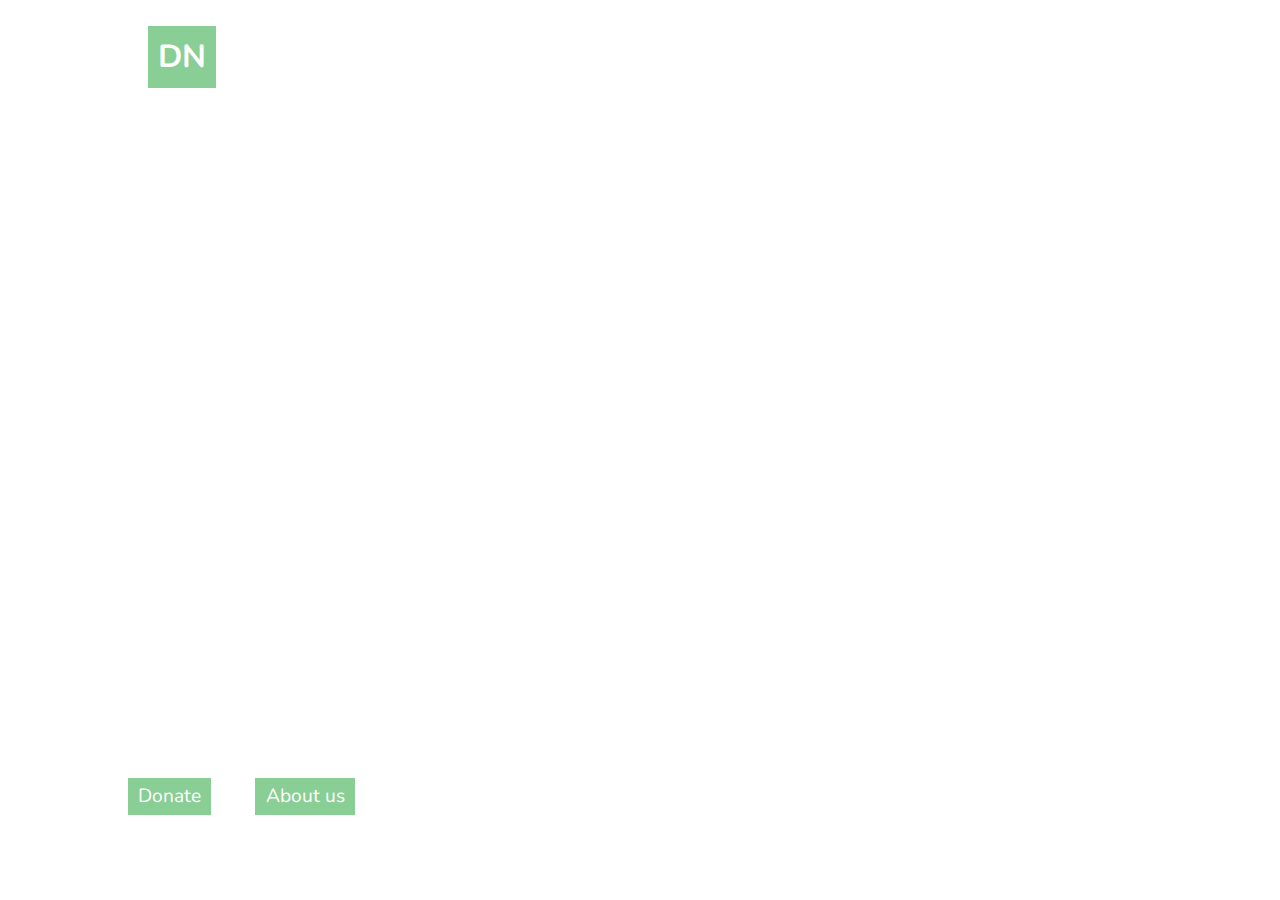
==== index.htm @ 1ce5f2ac "remove dn file" ====
<!DOCTYPE html>
<html lang="en">
<head>
    <meta charset="UTF-8">
    <meta name="viewport" content="width=device-width, initial-scale=1.0">
    <meta http-equiv="X-UA-Compatible" content="ie=edge">
    <link rel="stylesheet" href="css/style.css">
    <link rel="stylesheet" href="https://stackpath.bootstrapcdn.com/font-awesome/4.7.0/css/font-awesome.min.css">

<link href="https://fonts.googleapis.com/css?family=Nunito:300,400,600" rel="stylesheet">

    <title>Document</title>
    <link rel="stylesheet" href="">
</head>
<body>
    <main>
        <nav>
            <div class="container">
                    <div class="left-nav">
                            <h1 id="logo">DN</h1>
                    </div>
                        <div class="right-nav">
                            <div id="socials">
                                    <a href="">
                                            <i class="fa fa-facebook-square" aria-hidden="true"></i>
                                    </a> 
                                    <a href="">
                                            <i class="fa fa-twitter-square" aria-hidden="true"></i>
                                    </a>
                                    <a href="">
                                            <i class="fa fa-google-plus-square" aria-hidden="true"></i>     
                                    </a>
                                    
     
                            </div>
                    </div>
            </div>
        </nav>
        <section id="discription">
            <div class="container">
                    <h1>Donation for the world</h1>
                    <p>Lorem ipsum dolor sit amet consectetur adipisicing elit. Praesentium ducimus rerum fugit blanditiis tenetur fugiat delectus nesciunt. Magni, et ab quidem aspernatur rem nesciunt minus soluta. Ad quisquam exercitationem minima?</p>
                    <div id="actions">
                            <a href="" class="action">Donate</a>
                            <a href="" class="action">About us</a>
                    </div>
                    
            </div>
            
        </section>
        
    </main>
</body>
</html>
---- css/style.css ----
*{
    margin:0px;
    padding:0px;
    box-sizing: border-box;
    color:white;
   
}

body{
    font-size: 16px;
    font-family: 'Nunito', sans-serif;
}

main {
    background-image: url("https://images.unsplash.com/photo-1470115636492-6d2b56f9146d?ixlib=rb-0.3.5&ixid=eyJhcHBfaWQiOjEyMDd9&s=d82decc0a3270aa7a93021342b83b015&auto=format&fit=crop&w=1350&q=80");
    background-size:cover;
    height: 100vh;
}
nav {
    height:70px;
    display:block;
    padding:2%;
    
}

.fa {
    margin:0 2%;
}
.container {
    margin: auto;
    width:80%;
    clear: both;
}

#logo {
    background-color:#89CE94;
    padding:1%;
    display: inline-block; 
    font-size:200%;
    color: white;
    float: left;
}

#socials {
    float: right;
    padding:0%;
    width:40%
}

#socials a{
    color:white;
    float: right;
    padding:0 2%;
    font-size:300%;
    opacity:0.8;
}

#socials a:hover{
    opacity:1;
}

#discription {
    clear: both;
    position: relative;
    top: 50vh;
    width:50vw;
}
#discription {
    clear: both;
    position: relative;
    top: 20vh;
    left:5vw;
}

#discription h1{
    font-size:700%;
    line-height: 8rem;
}

#discription p{
    font-size:100%;
    opacity:0.7;
}

#actions {
    margin-top:40px;
}

.action {
    margin-right:40px;
    background-color:#89CE94;
    padding:1% 2%;
    font-size:120%;
    text-decoration:none;
}
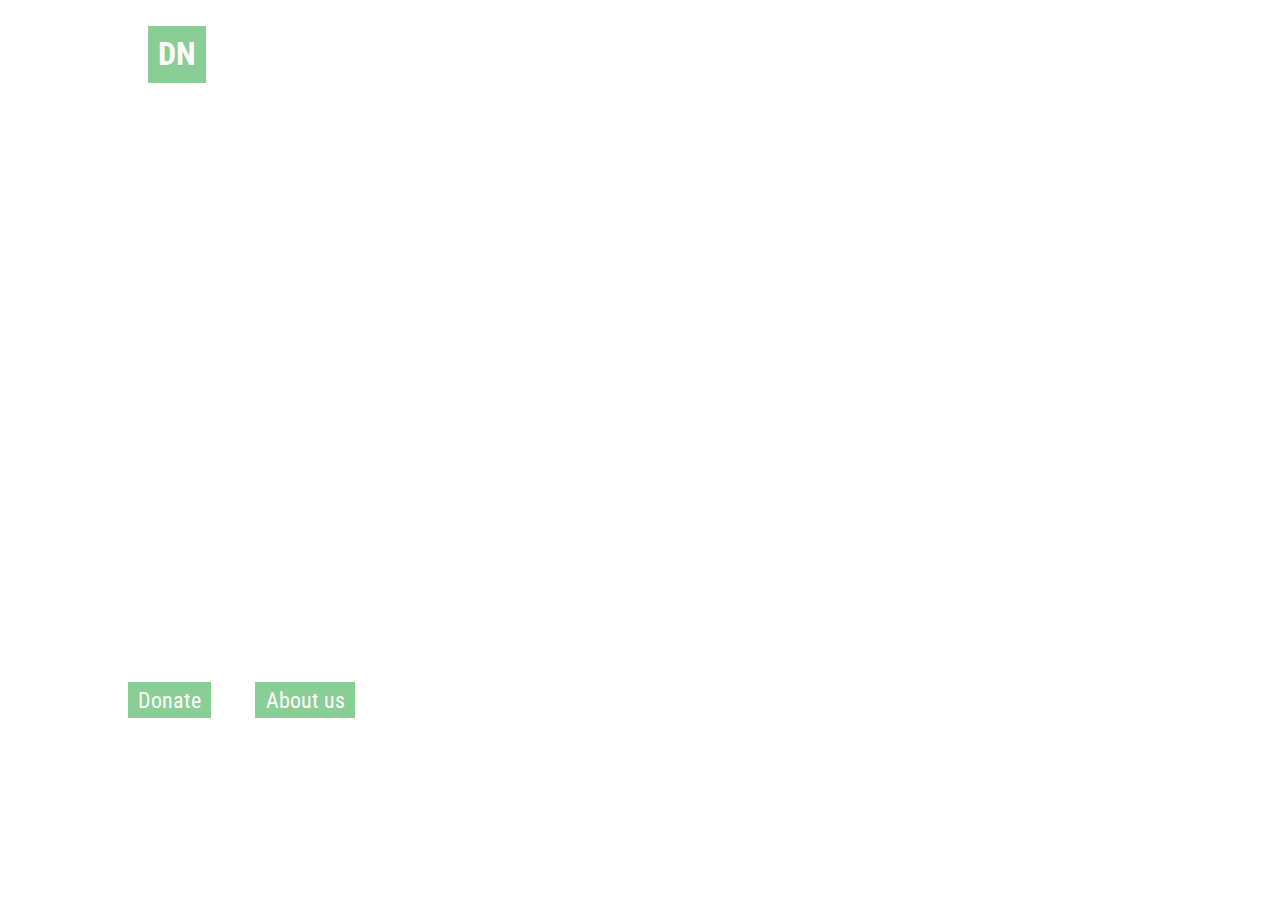
==== commit b3a079e6: "change font family , add style to about page" ====
--- a/index.htm
+++ b/index.htm
@@ -6,8 +6,8 @@
     <meta http-equiv="X-UA-Compatible" content="ie=edge">
     <link rel="stylesheet" href="css/style.css">
     <link rel="stylesheet" href="https://stackpath.bootstrapcdn.com/font-awesome/4.7.0/css/font-awesome.min.css">
+    <link href="https://fonts.googleapis.com/css?family=Roboto+Condensed:300,400,700" rel="stylesheet">
 
-<link href="https://fonts.googleapis.com/css?family=Nunito:300,400,600" rel="stylesheet">
 
     <title>Document</title>
     <link rel="stylesheet" href="">
@@ -17,7 +17,7 @@
         <nav>
             <div class="container">
                     <div class="left-nav">
-                            <h1 id="logo">DN</h1>
+                             <a href="index.htm"><h1 id="logo">DN</h1></a> 
                     </div>
                         <div class="right-nav">
                             <div id="socials">
@@ -42,7 +42,7 @@
                     <p>Lorem ipsum dolor sit amet consectetur adipisicing elit. Praesentium ducimus rerum fugit blanditiis tenetur fugiat delectus nesciunt. Magni, et ab quidem aspernatur rem nesciunt minus soluta. Ad quisquam exercitationem minima?</p>
                     <div id="actions">
                             <a href="" class="action">Donate</a>
-                            <a href="" class="action">About us</a>
+                            <a href="index2.htm" class="action">About us</a>
                     </div>
                     
             </div>
--- a/css/style.css
+++ b/css/style.css
@@ -3,12 +3,11 @@
     padding:0px;
     box-sizing: border-box;
     color:white;
-   
 }
 
 body{
     font-size: 16px;
-    font-family: 'Nunito', sans-serif;
+    font-family: 'Roboto Condensed', sans-serif;
 }
 
 main {
@@ -73,13 +72,15 @@
 }
 
 #discription h1{
-    font-size:700%;
+    font-size:600%;
+    font-weight:300;
     line-height: 8rem;
 }
 
 #discription p{
-    font-size:100%;
+    font-size:120%;
     opacity:0.7;
+    line-height:2.0rem;
 }
 
 #actions {
@@ -90,6 +91,13 @@
     margin-right:40px;
     background-color:#89CE94;
     padding:1% 2%;
-    font-size:120%;
+    font-size:140%;
     text-decoration:none;
-}+}
+
+@media(max-width:767px){}
+@media(min-width:768px){}
+@media(min-width:992px){
+
+}
+@media(min-width:1200px){}